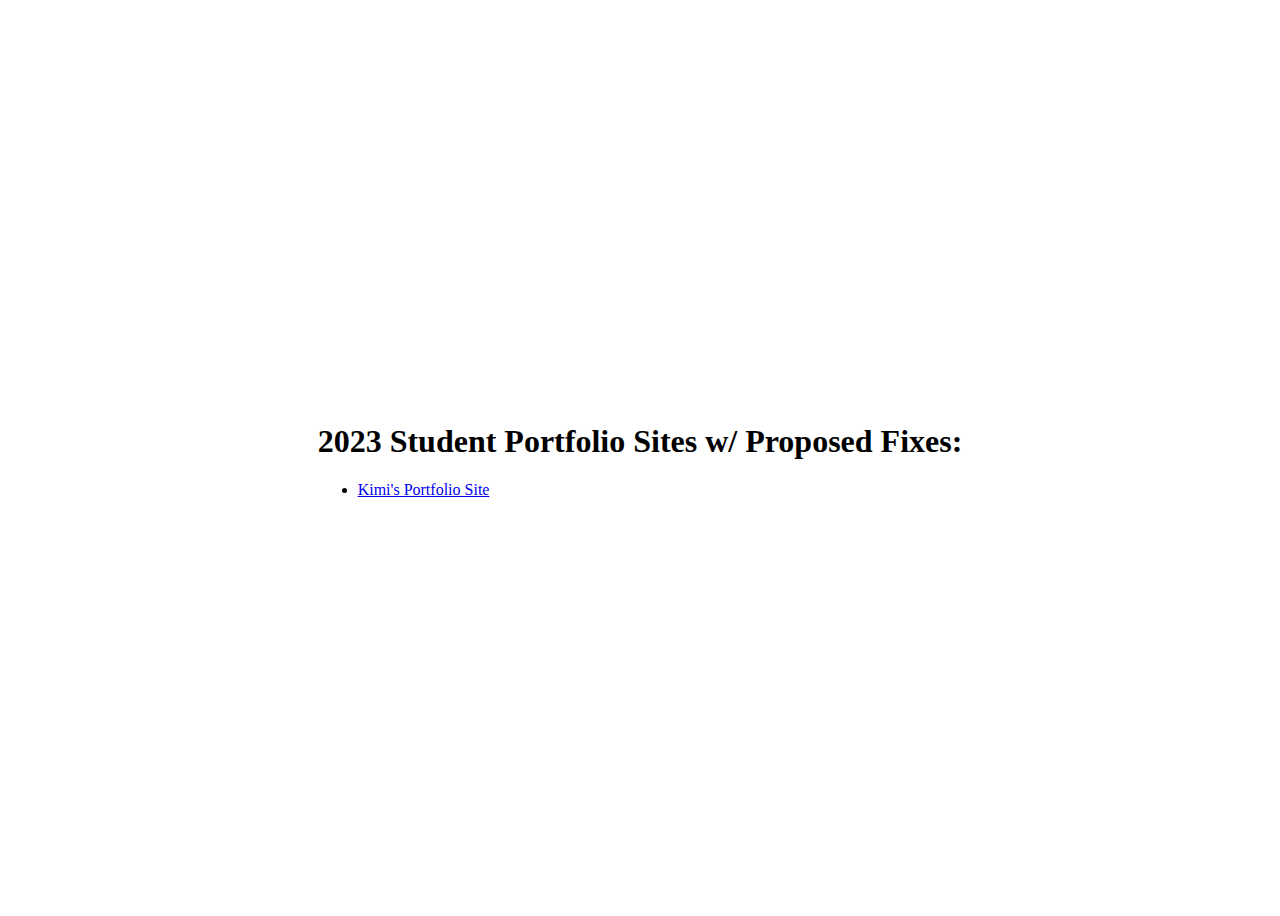
==== index.html @ 48184c17 "init" ====
<!DOCTYPE html>
<html lang="en">

<head>
    <meta charset="UTF-8">
    <meta http-equiv="X-UA-Compatible" content="IE=edge">
    <meta name="viewport" content="width=device-width, initial-scale=1.0">
    <title>Index of Portfolio Sites w/ Fixes</title>

    <style>
        body {
            min-height: 100vh;
            display: grid;
            place-items: center;
        }
    </style>

</head>

<body>

    <div class="container">
        <h1>2023 Student Portfolio Sites w/ Proposed Fixes:</h1>
        <ul>
            <li><a href="kimi/index.html">Kimi's Portfolio Site</a></li>
        </ul>
    </div>

</body>

</html>
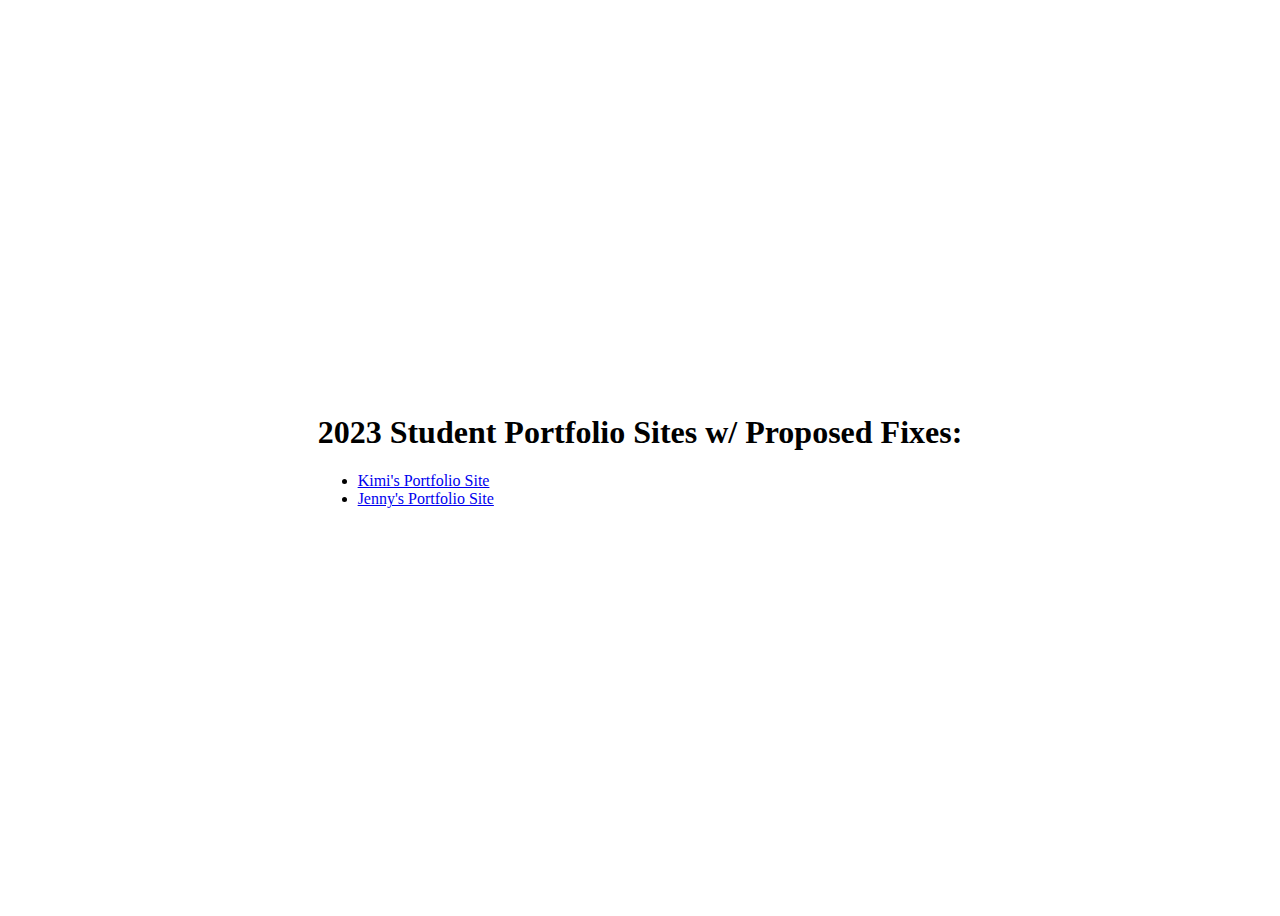
==== commit db289f98: "fixed a bunch of stuff for jenny" ====
--- a/index.html
+++ b/index.html
@@ -23,6 +23,7 @@
         <h1>2023 Student Portfolio Sites w/ Proposed Fixes:</h1>
         <ul>
             <li><a href="kimi/index.html">Kimi's Portfolio Site</a></li>
+            <li><a href="jenny/index.html">Jenny's Portfolio Site</a></li>
         </ul>
     </div>
 
